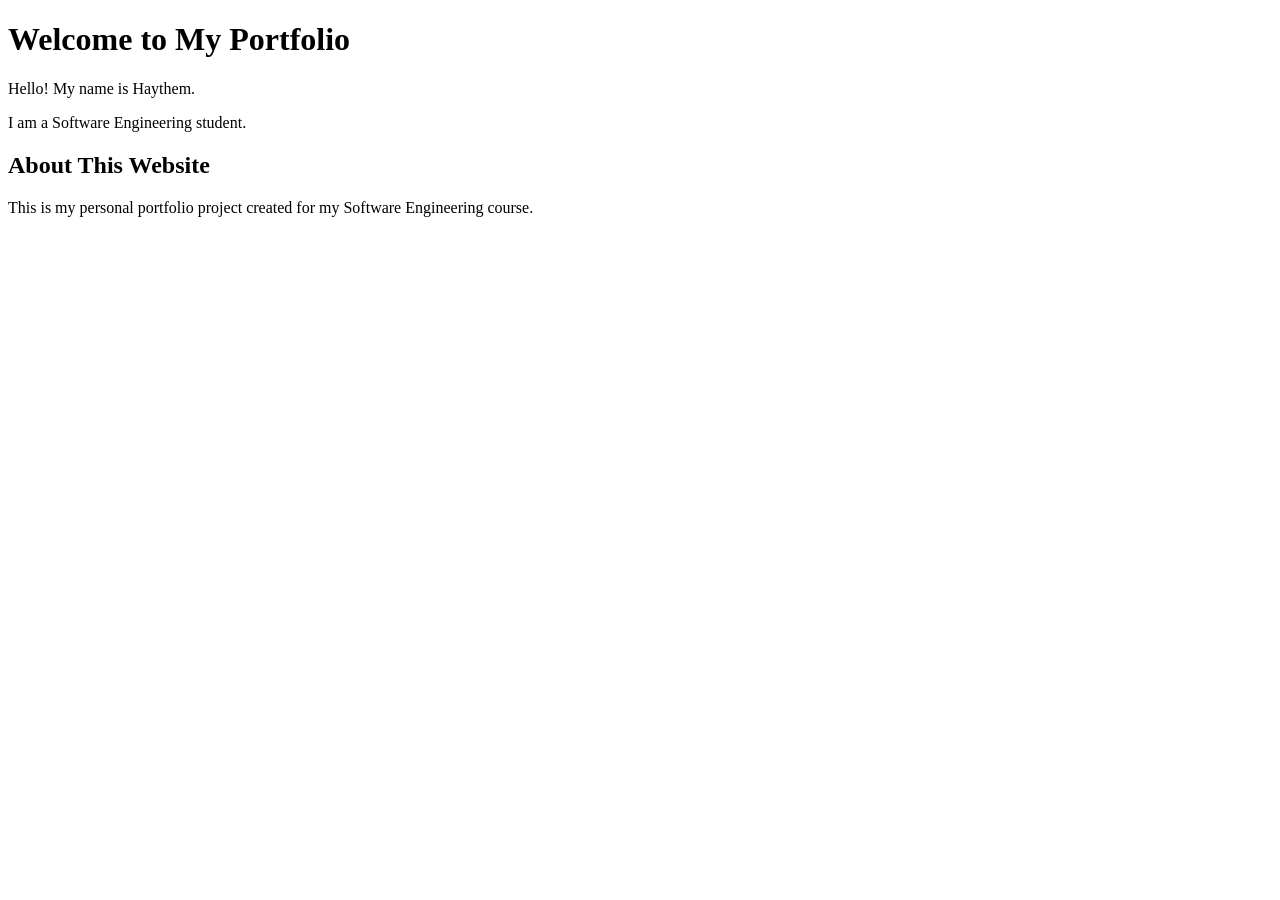
==== index.html @ fa4cf634 "Add initial project files" ====
<!DOCTYPE html>
<html lang="en">
<head>
    <meta charset="UTF-8">
    <meta name="viewport" content="width=device-width, initial-scale=1.0">
    <title>My Portfolio</title>
</head>
<body>

    <h1>Welcome to My Portfolio</h1>

    <p>Hello! My name is Haythem.</p>

    <p>I am a Software Engineering student.</p>

    <h2>About This Website</h2>

    <p>This is my personal portfolio project created for my Software Engineering course.</p>

</body>
</html>
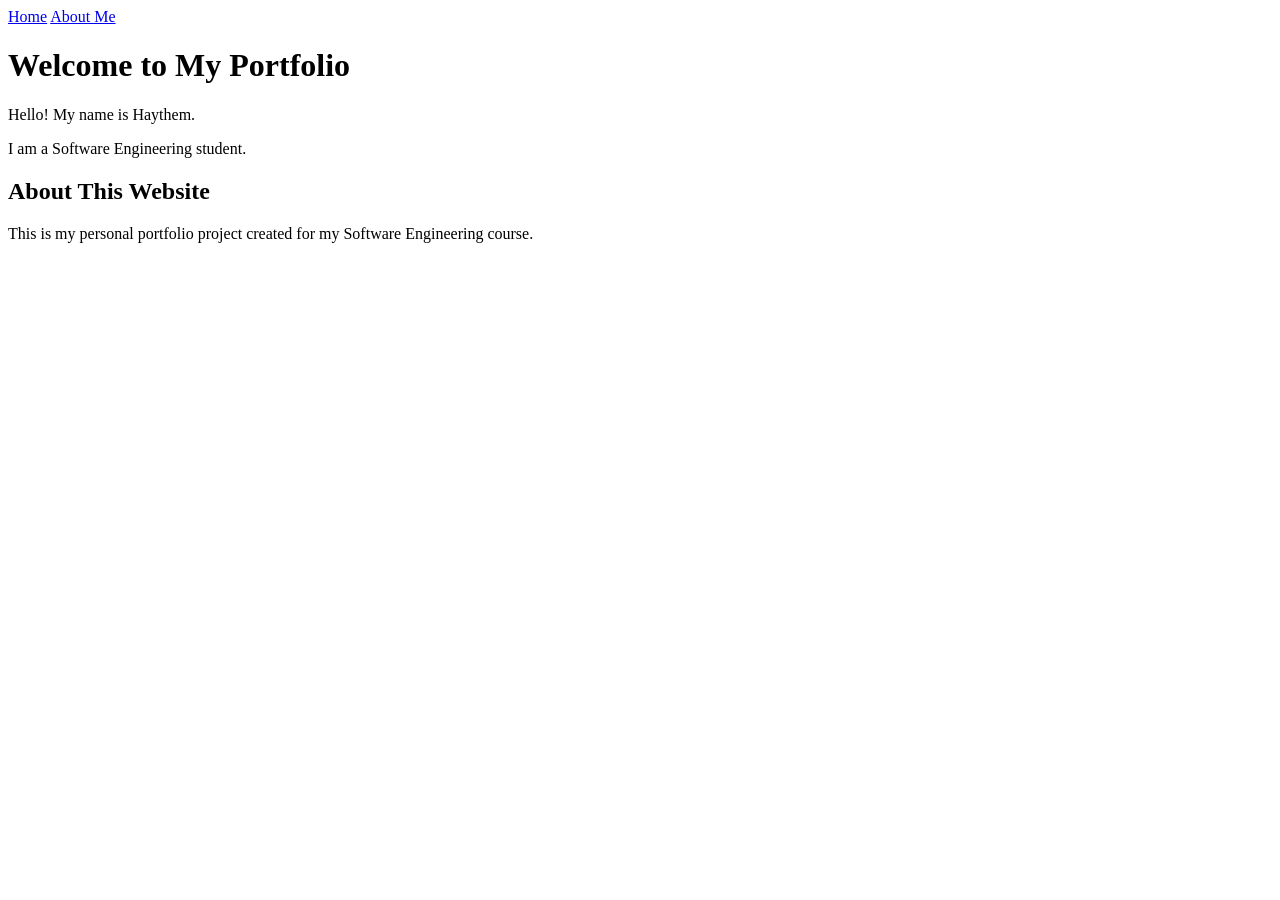
==== commit 2215c8f3: "Add:navigation menu" ====
--- a/index.html
+++ b/index.html
@@ -6,6 +6,10 @@
     <title>My Portfolio</title>
 </head>
 <body>
+<nav>
+    <a href="index.html">Home</a>
+    <a href="about.html">About Me</a>
+</nav>
 
     <h1>Welcome to My Portfolio</h1>
 
@@ -16,6 +20,5 @@
     <h2>About This Website</h2>
 
     <p>This is my personal portfolio project created for my Software Engineering course.</p>
-
 </body>
 </html>
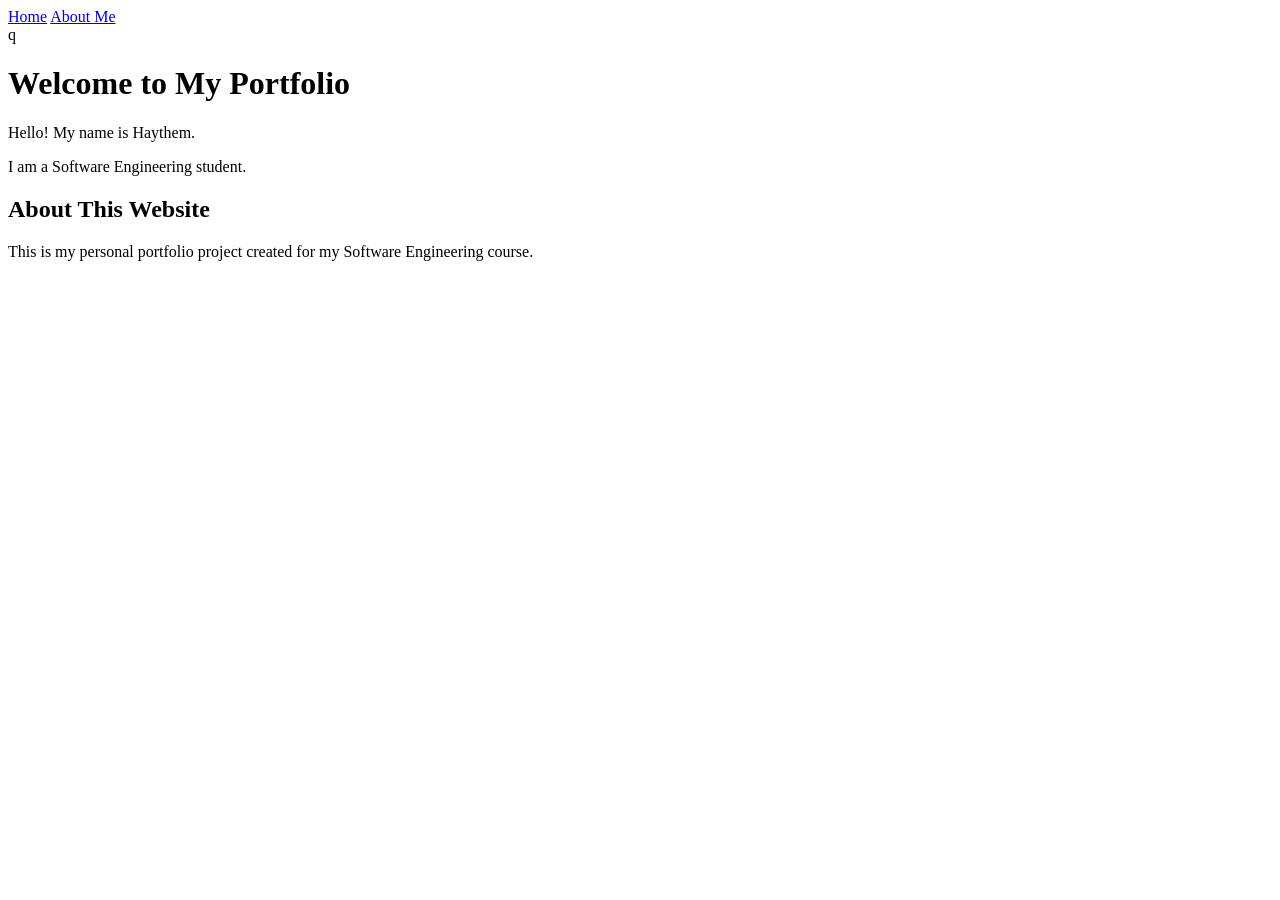
==== commit 6b4e8a82: "Add: website styling" ====
--- a/index.html
+++ b/index.html
@@ -10,7 +10,7 @@
     <a href="index.html">Home</a>
     <a href="about.html">About Me</a>
 </nav>
-
+q
     <h1>Welcome to My Portfolio</h1>
 
     <p>Hello! My name is Haythem.</p>
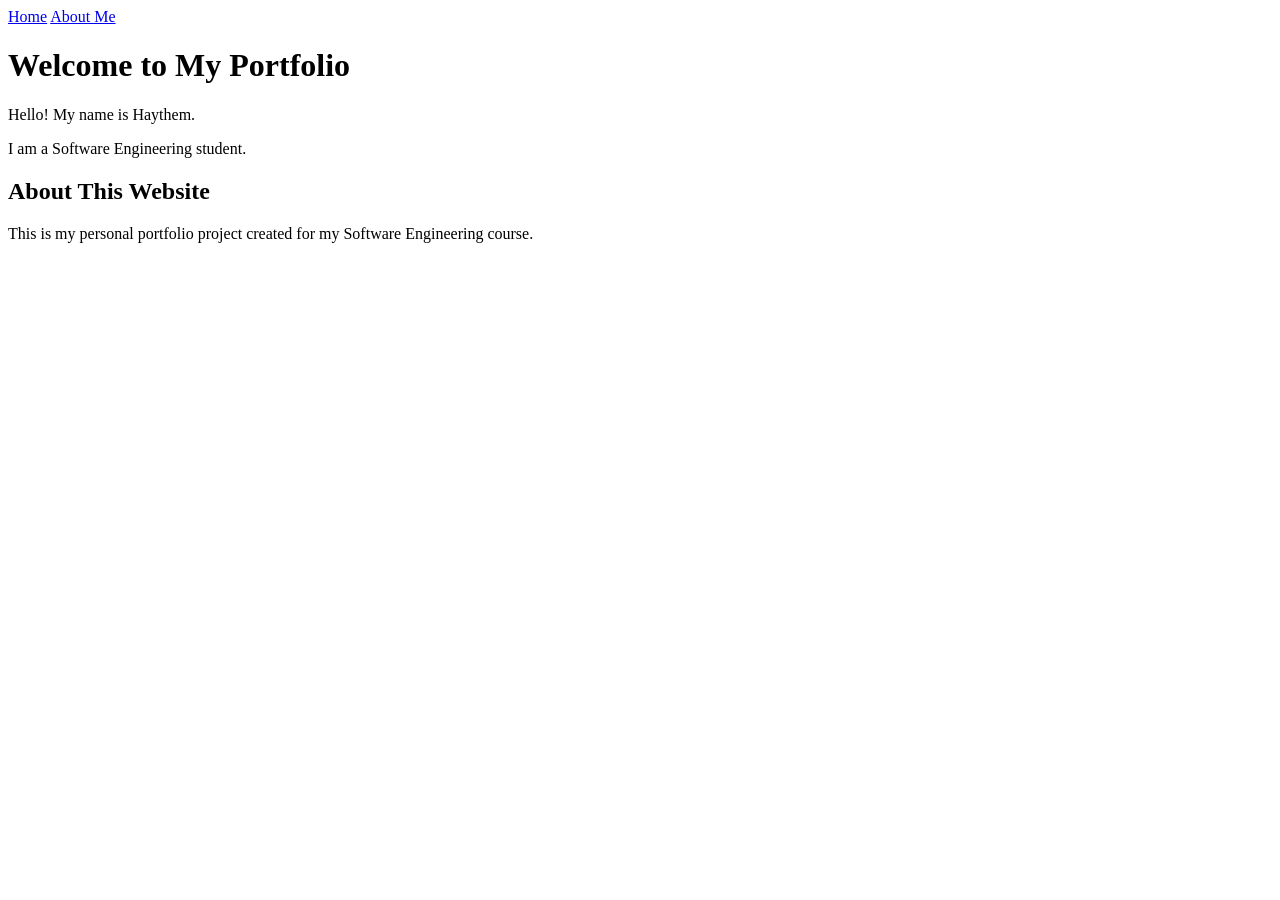
==== commit 75fad8e5: "Update title on feature branch" ====
--- a/index.html
+++ b/index.html
@@ -3,14 +3,13 @@
 <head>
     <meta charset="UTF-8">
     <meta name="viewport" content="width=device-width, initial-scale=1.0">
-    <title>My Portfolio</title>
+    <title>My Portfolio - Feature Version</title>
 </head>
 <body>
 <nav>
     <a href="index.html">Home</a>
     <a href="about.html">About Me</a>
 </nav>
-q
     <h1>Welcome to My Portfolio</h1>
 
     <p>Hello! My name is Haythem.</p>
